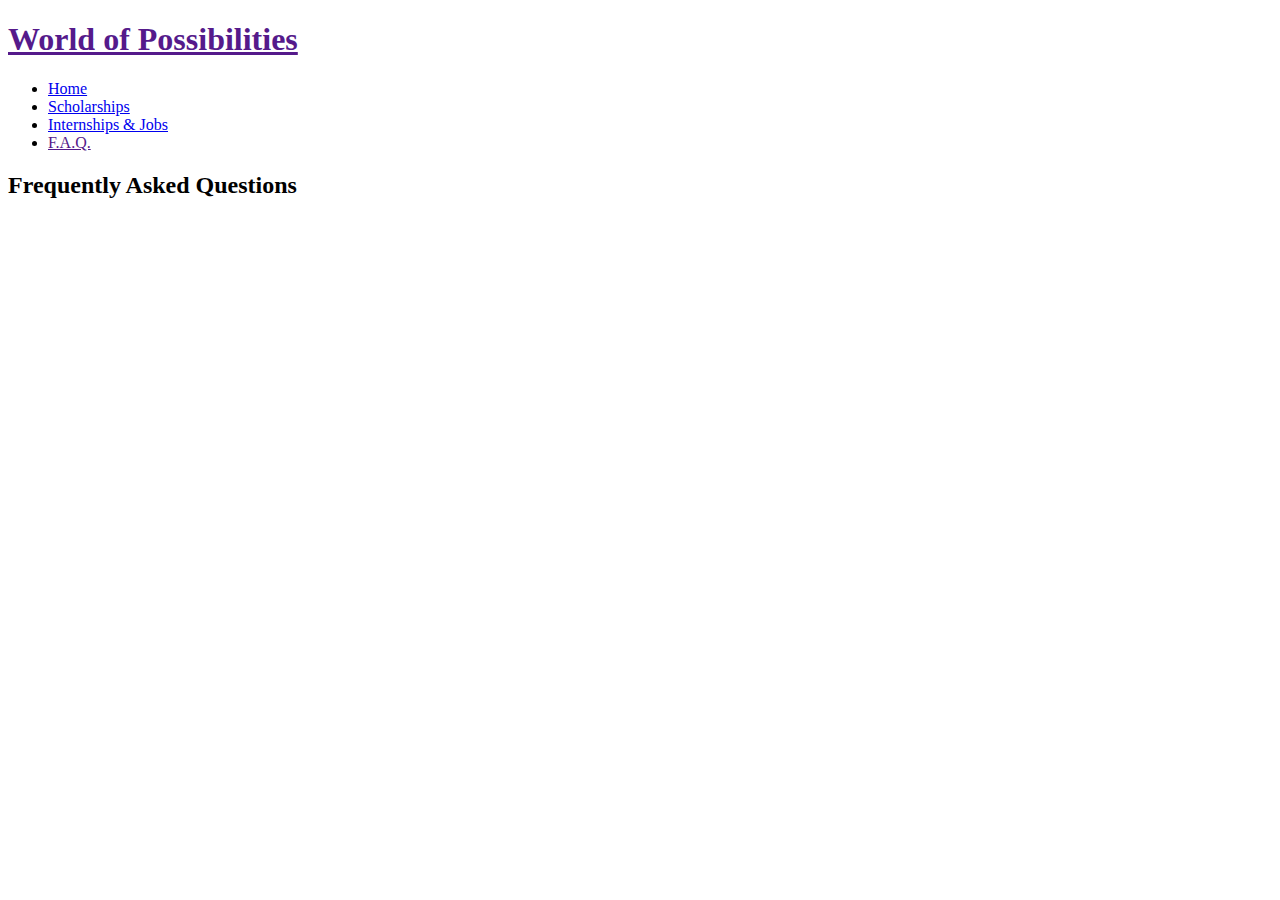
==== src/webpages/faq.html @ 51fb41d5 "adding more skeleton code" ====
<!doctype html>
<html>
<head>
    <title>World of Possibilities</title>
    <meta name="description" content="Our first page">
    <meta name="keywords" content="html tutorial template">
    <script src="../javascript/index.js"></script>
    <link rel="stylesheet" href="../styling/style.css">
</head>

<body>
    
    <h1>
        <a href="">World of Possibilities</a>
    </h1>
    

    <ul class="navigationBar">
        <li><a href="index.html">Home</a></li>
        <li><a href="scholarships.html">Scholarships</a></li>
        <li><a href="internshipsJobs.html">Internships & Jobs</a></li>
        <li><a href="">F.A.Q.</a></li>
    </ul>

    <div class="content">
        <h2>Frequently Asked Questions</h2>
    </div>

</body>
</html>
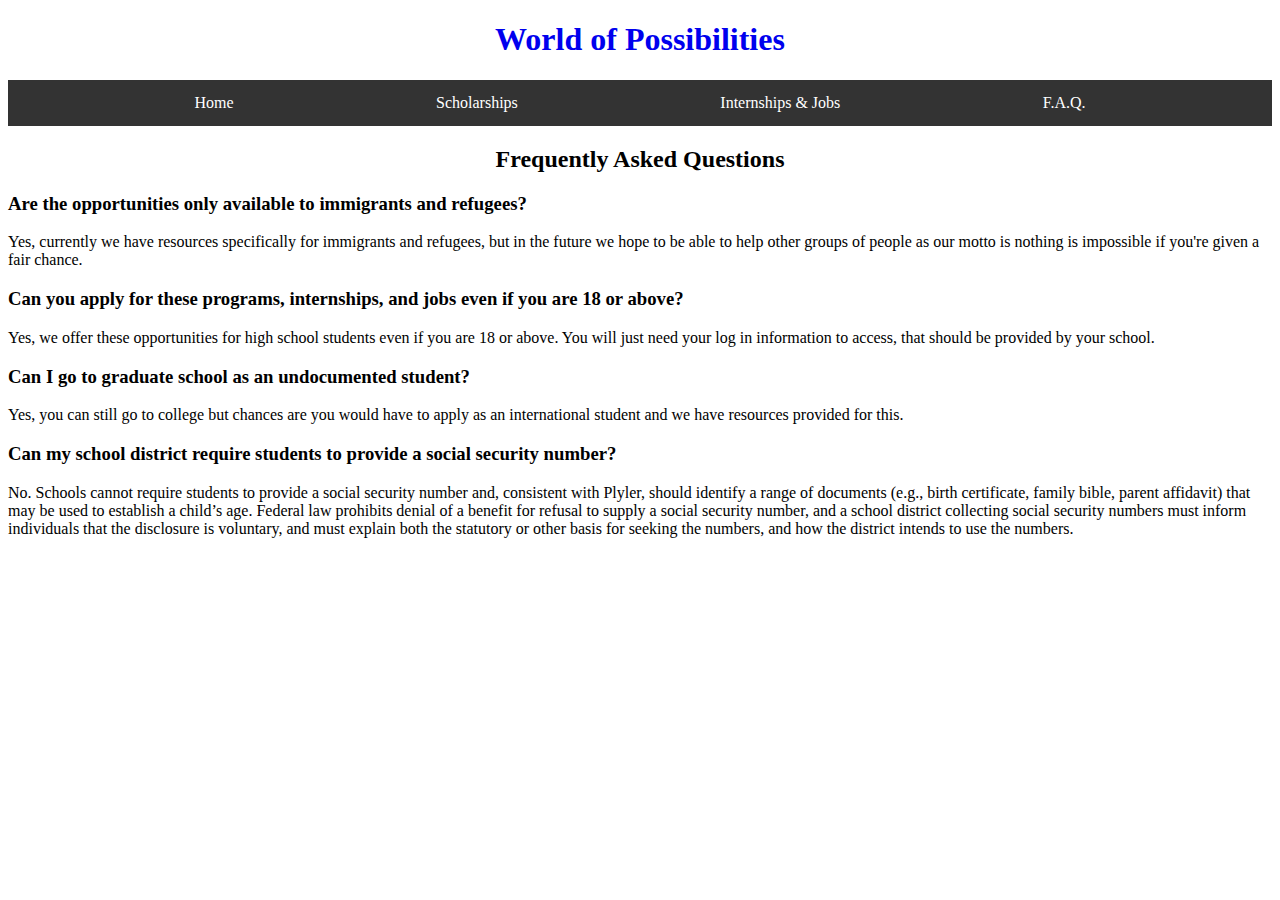
==== commit d700070b: "Updated FAQ page" ====
--- a/src/webpages/faq.html
+++ b/src/webpages/faq.html
@@ -11,7 +11,7 @@
 <body>
     
     <h1>
-        <a href="">World of Possibilities</a>
+        <a href="index.html">World of Possibilities</a>
     </h1>
     
 
@@ -24,6 +24,47 @@
 
     <div class="content">
         <h2>Frequently Asked Questions</h2>
+
+        <div class="faqQuestions">
+
+            <div class="question1">
+                <h3>Are the opportunities only available to immigrants and refugees?</h3>
+                <div class="answer1">
+                    Yes, currently we have resources specifically for immigrants and refugees, 
+                    but in the future we hope to be able to help other groups of people as our motto 
+                    is nothing is impossible if you're given a fair chance.
+                </div>
+            </div>
+
+            <div class="question2">
+                <h3>Can you apply for these programs, internships, and jobs even if you are 18 or above?</h3>
+                <div class="answer2">
+                    Yes, we offer these opportunities for high school students even if you are 18 or above. 
+                    You will just need your log in information to access, that should be provided by your school.
+                </div>
+            </div>
+
+            <div class="question3">
+                <h3>Can I go to graduate school as an undocumented student?</h3>
+                <div class="answer3">
+                    Yes, you can still go to college but chances are you would have to apply as an 
+                    international student and we have resources provided for this.
+                </div>
+            </div>
+
+            <div class="question4">
+                <h3>Can my school district require students to provide a social security number?</h3>
+                <div class="answer4">
+                    No. Schools cannot require students to provide a social security number and, consistent with Plyler, 
+                    should identify a range of documents (e.g., birth certificate, family bible, parent affidavit) 
+                    that may be used to establish a child’s age. Federal law prohibits denial of a benefit for refusal to 
+                    supply a social security number, and a school district collecting social security numbers must inform 
+                    individuals that the disclosure is voluntary, and must explain both the statutory or other basis for 
+                    seeking the numbers, and how the district intends to use the numbers.
+                </div>
+            </div>
+            
+        </div>
     </div>
 
 </body>
--- a/src/styling/style.css
+++ b/src/styling/style.css
@@ -0,0 +1,44 @@
+h1 a {
+    display: block;
+    text-decoration: none;
+    text-align: center;
+}
+
+.navigationBar {
+    display: flex;
+    justify-content: space-evenly;
+    align-content: stretch;
+}
+
+ul {
+    list-style-type: none;
+    margin: 0;
+    padding: 0;
+    overflow: hidden;
+    background-color: #333;
+}
+
+li { 
+    float: left;
+}
+
+li a {
+    display: block;
+    color: white;
+    text-align: center;
+    padding: 14px 16px;
+    text-decoration: none;
+}
+
+li a:hover {
+    background-color: #111;
+}
+
+h2 {
+    text-align: center;
+}
+
+.img-responsive {
+    max-width: 100%;
+    height: auto;
+}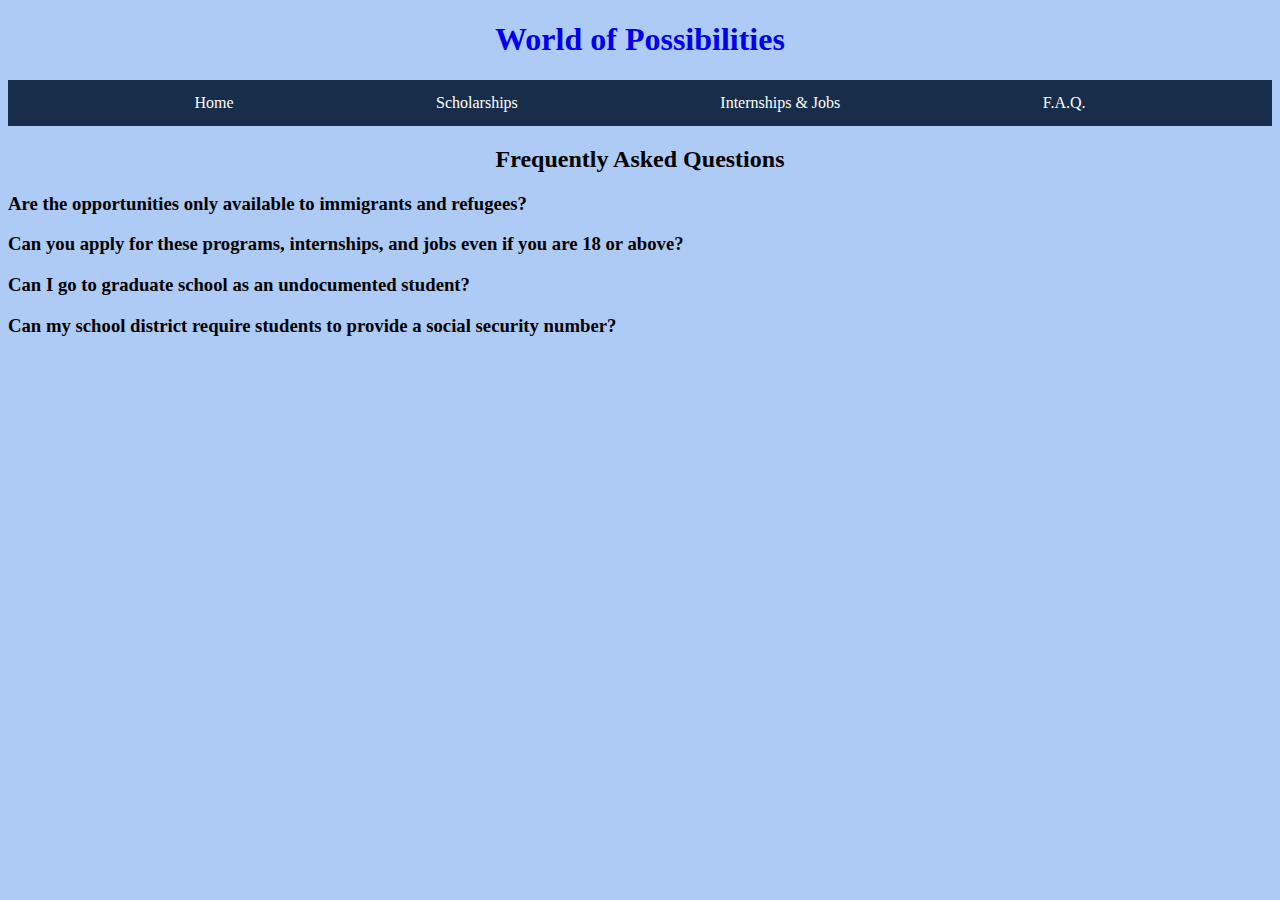
==== commit 7e54ff1f: "Updated FAQ, added basic Javascript. Javascript is returning null at the moment." ====
--- a/src/webpages/faq.html
+++ b/src/webpages/faq.html
@@ -4,7 +4,7 @@
     <title>World of Possibilities</title>
     <meta name="description" content="Our first page">
     <meta name="keywords" content="html tutorial template">
-    <script src="../javascript/index.js"></script>
+    <script src="../javascript/script.js"></script>
     <link rel="stylesheet" href="../styling/style.css">
 </head>
 
@@ -22,39 +22,39 @@
         <li><a href="">F.A.Q.</a></li>
     </ul>
 
-    <div class="content">
+    <div class="faqContent">
         <h2>Frequently Asked Questions</h2>
 
         <div class="faqQuestions">
 
-            <div class="question1">
-                <h3>Are the opportunities only available to immigrants and refugees?</h3>
-                <div class="answer1">
+            <div class="question">
+                <h3 id="question1">Are the opportunities only available to immigrants and refugees?</h3>
+                <div class="answer" id="answer1">
                     Yes, currently we have resources specifically for immigrants and refugees, 
                     but in the future we hope to be able to help other groups of people as our motto 
                     is nothing is impossible if you're given a fair chance.
                 </div>
             </div>
 
-            <div class="question2">
-                <h3>Can you apply for these programs, internships, and jobs even if you are 18 or above?</h3>
-                <div class="answer2">
+            <div class="question">
+                <h3 id="question2">Can you apply for these programs, internships, and jobs even if you are 18 or above?</h3>
+                <div class="answer" id="answer2">
                     Yes, we offer these opportunities for high school students even if you are 18 or above. 
                     You will just need your log in information to access, that should be provided by your school.
                 </div>
             </div>
 
-            <div class="question3">
-                <h3>Can I go to graduate school as an undocumented student?</h3>
-                <div class="answer3">
+            <div class="question">
+                <h3 id="question3">Can I go to graduate school as an undocumented student?</h3>
+                <div class="answer" id="answer3">
                     Yes, you can still go to college but chances are you would have to apply as an 
                     international student and we have resources provided for this.
                 </div>
             </div>
 
-            <div class="question4">
-                <h3>Can my school district require students to provide a social security number?</h3>
-                <div class="answer4">
+            <div class="question">
+                <h3 id="question4">Can my school district require students to provide a social security number?</h3>
+                <div class="answer" id="answer4">
                     No. Schools cannot require students to provide a social security number and, consistent with Plyler, 
                     should identify a range of documents (e.g., birth certificate, family bible, parent affidavit) 
                     that may be used to establish a child’s age. Federal law prohibits denial of a benefit for refusal to 
@@ -63,7 +63,7 @@
                     seeking the numbers, and how the district intends to use the numbers.
                 </div>
             </div>
-            
+
         </div>
     </div>
 
--- a/src/styling/style.css
+++ b/src/styling/style.css
@@ -1,3 +1,12 @@
+body {
+    background-color: #aecbf5;
+    font-family: 'Garamond', serif;
+}
+
+h1 {
+    text-align: center;
+}
+
 h1 a {
     display: block;
     text-decoration: none;
@@ -15,7 +24,7 @@
     margin: 0;
     padding: 0;
     overflow: hidden;
-    background-color: #333;
+    background-color: #182d4a;
 }
 
 li { 
@@ -38,7 +47,12 @@
     text-align: center;
 }
 
-.img-responsive {
-    max-width: 100%;
-    height: auto;
+.scholarshipContent  img {
+    height: 400px;
+    width: auto;
+    align-content: center;
+}
+
+.faqContent .answer {
+    display: none;
 }